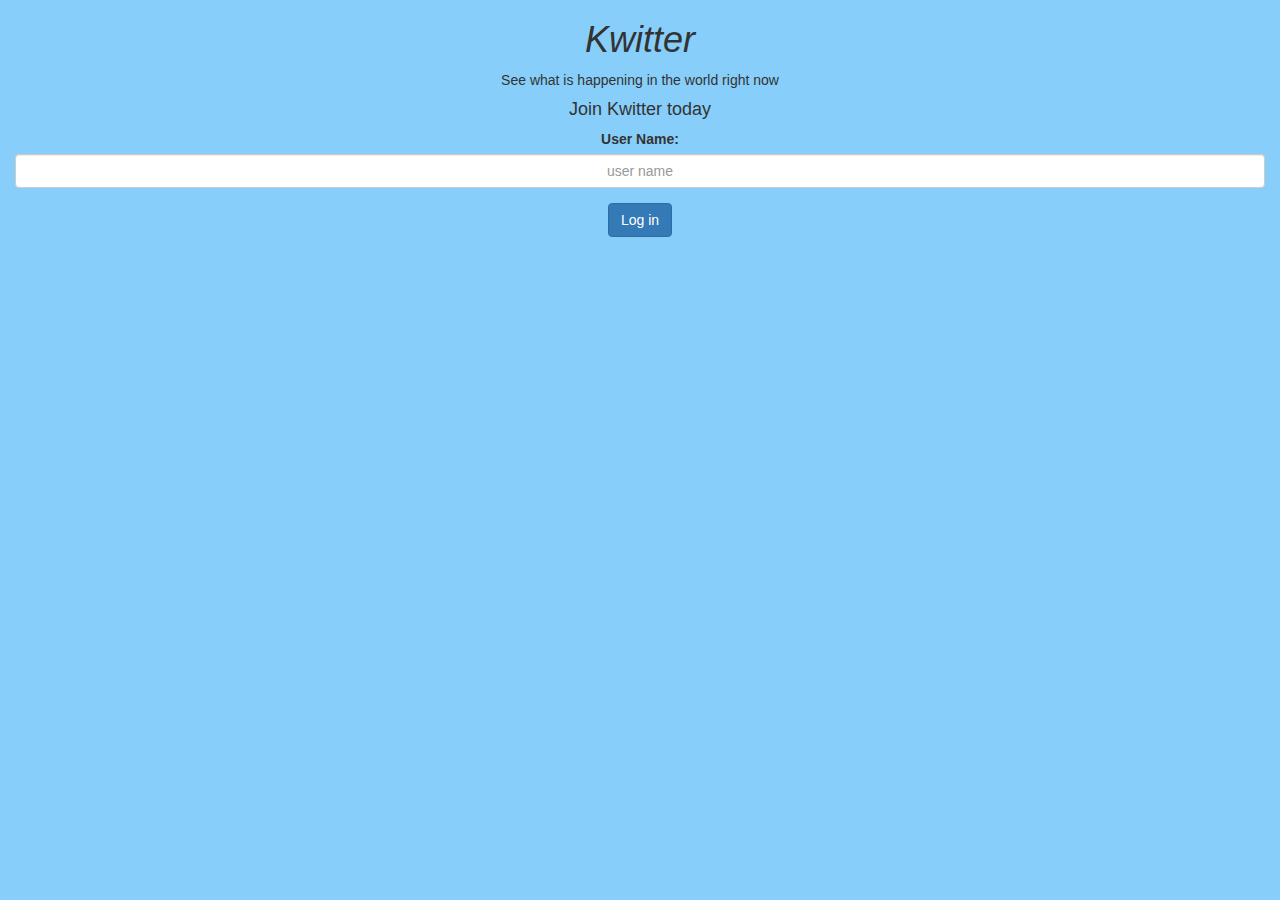
==== index.html @ fe1e919c "p93" ====
<!DOCTYPE html>
<html>
<head>
<title>Kwitter</title>
<link rel="stylesheet" href="https://maxcdn.bootstrapcdn.com/bootstrap/3.4.0/css/bootstrap.min.css">
<script src="https://ajax.googleapis.com/ajax/libs/jquery/3.4.1/jquery.min.js"></script>
<script src="https://maxcdn.bootstrapcdn.com/bootstrap/3.4.0/js/bootstrap.min.js"></script>

<link rel="stylesheet" type="text/css" href="kwitter.css">
<script src="kwitter.js"></script>
</head>
<body>
<center>
	<h1 class="header">	
		Kwitter	
    </h1>
	<center>
	<div class="col-lg-12 col-md-6 col-sm-6 col-xs-11 login_div"
		<h3 >See what is happening in the world right now</h3>
		<h4 >Join Kwitter today</h4>
		<div class="form-group">
		<label >User Name:</label>
        <input type="text" class="form-control" placeholder="user name" id="username">
		</div>
		<button id="login_button" class="btn btn-primary" onclick="adduser()">Log in</button>
		<br><br>
	</div>
    </center>
</center>
</body>
</html>
---- kwitter.css ----
#username{
 text-align: center;
}
body{
    background-color: lightskyblue;
}
.header{
    font-style:italic;
}
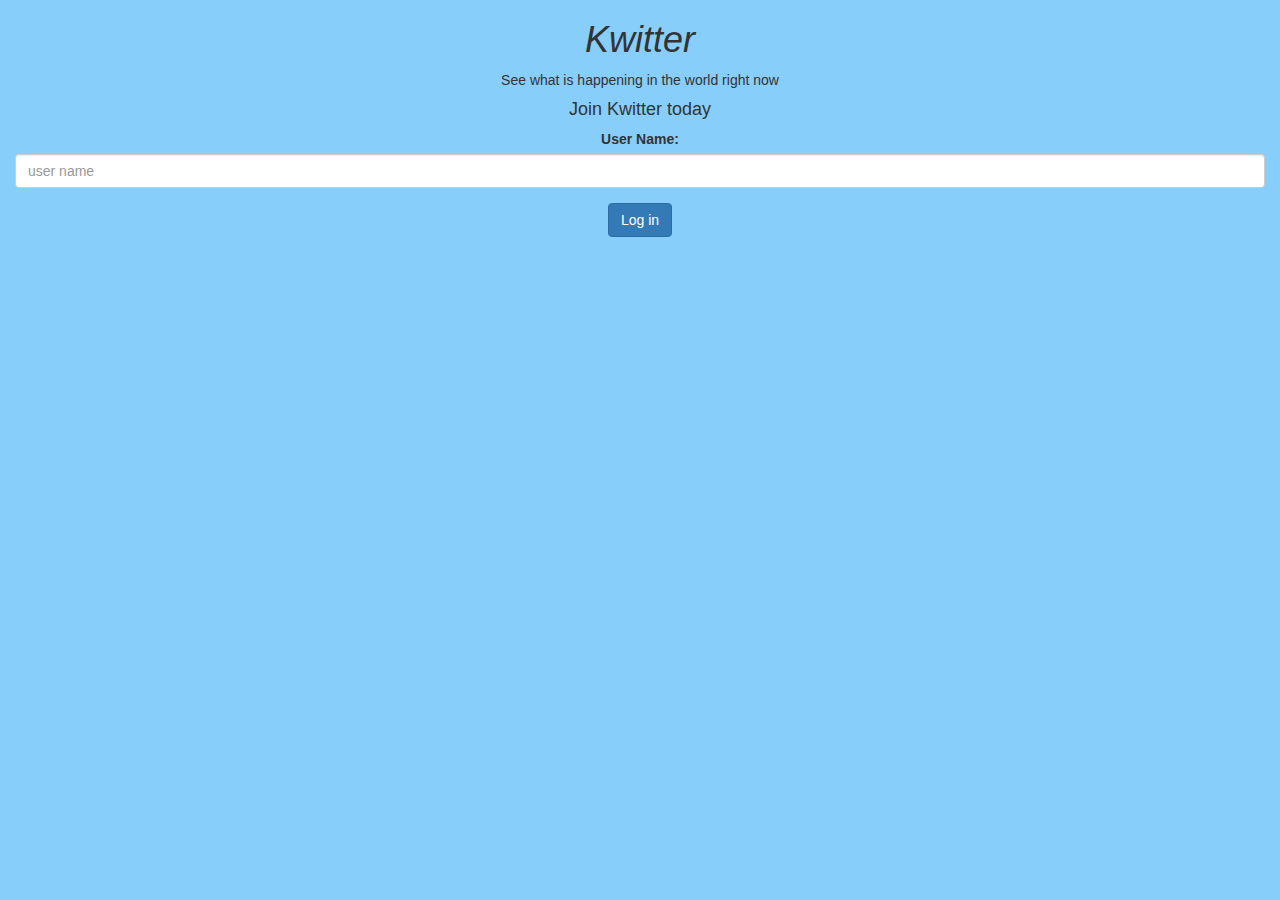
==== commit c0af8405: "Add files via upload" ====
--- a/index.html
+++ b/index.html
@@ -16,13 +16,13 @@
     </h1>
 	<center>
 	<div class="col-lg-12 col-md-6 col-sm-6 col-xs-11 login_div"
-		<h3 >See what is happening in the world right now</h3>
+		<h3>See what is happening in the world right now</h3>
 		<h4 >Join Kwitter today</h4>
 		<div class="form-group">
 		<label >User Name:</label>
-        <input type="text" class="form-control" placeholder="user name" id="username">
+        <input type="text" class="form-control" placeholder="user name" id="user">
 		</div>
-		<button id="login_button" class="btn btn-primary" onclick="adduser()">Log in</button>
+		<button id="login_button" class="btn btn-primary" onclick="addusername()">Log in</button>
 		<br><br>
 	</div>
     </center>
